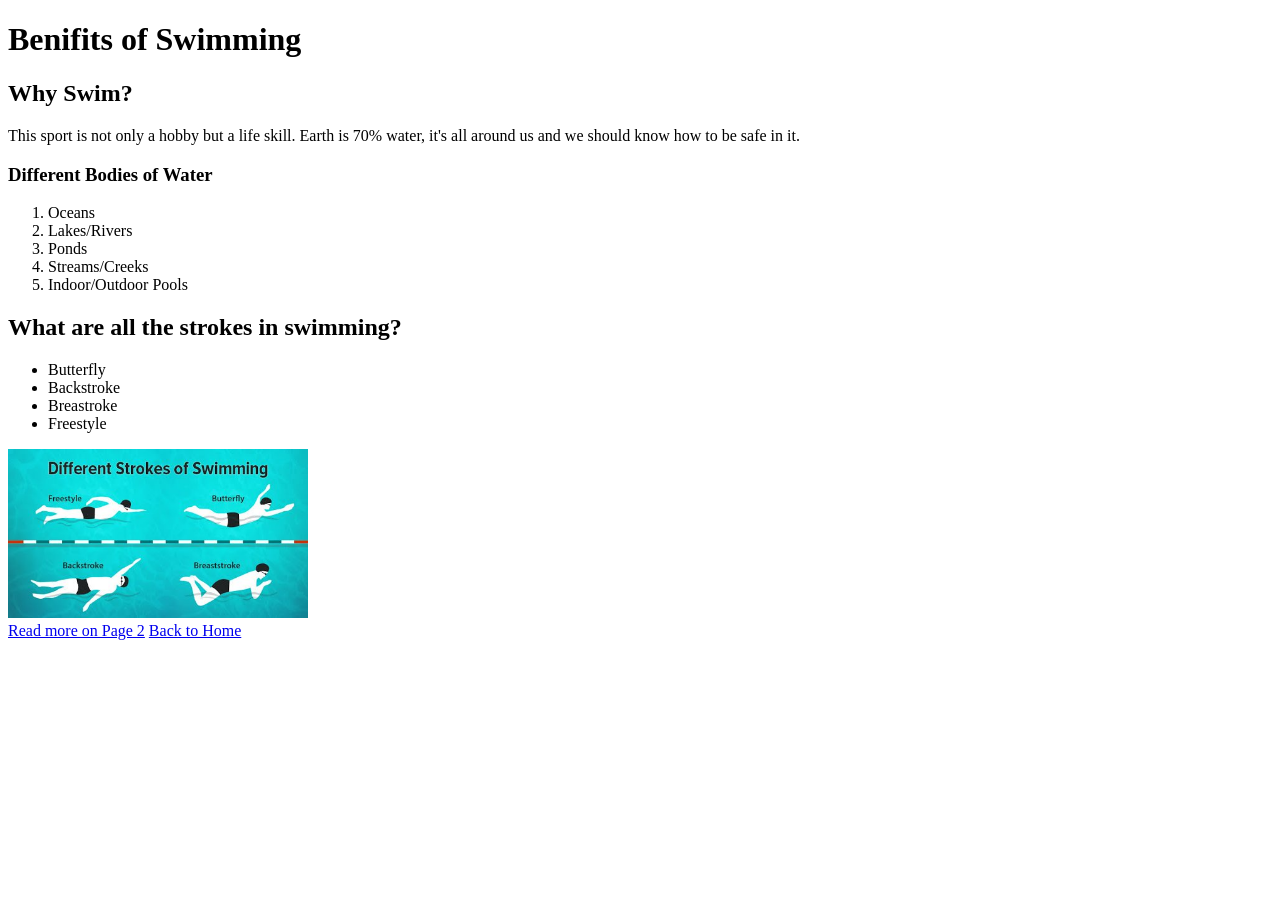
==== index.html @ becb343f "First Draft" ====
<!DOCTYPE html>
<html>
  <head> 
    <title>Improve Your Swimming </title> 
  </head>

<body>
    <header>
        <h1>Benifits of Swimming</h1>
    </header>
   
    <main>
        <section>
        <h2> Why Swim?</h2>
            <!--Intro to the page-->
            <p> This sport is not only a hobby but a life skill. 
                Earth is 70% water, it's all around us and we should 
                know how to be safe in it. </p>
    
            <h3>Different Bodies of Water</h3>
                <ol>
                    <li>Oceans</li>
                    <li>Lakes/Rivers</li>
                    <li>Ponds</li>
                    <li>Streams/Creeks</li>
                    <li>Indoor/Outdoor Pools</li>
                </ol>
        </section>

        <section>
        <!--First Subtopic-->
        <h2>What are all the strokes in swimming?</h2>
            <ul>
                <li>Butterfly</li>
                <li>Backstroke</li>
                <li>Breastroke</li>
                <li>Freestyle</li>
            </ul>
            <img src="images/different-swim-strokes.jpg" alt="swim strokes" width="300">
        </section>
    <footer>
        <a href="page2.html">Read more on Page 2</a>
        <a href="index.html">Back to Home</a>
    </footer>
</body>
</html>
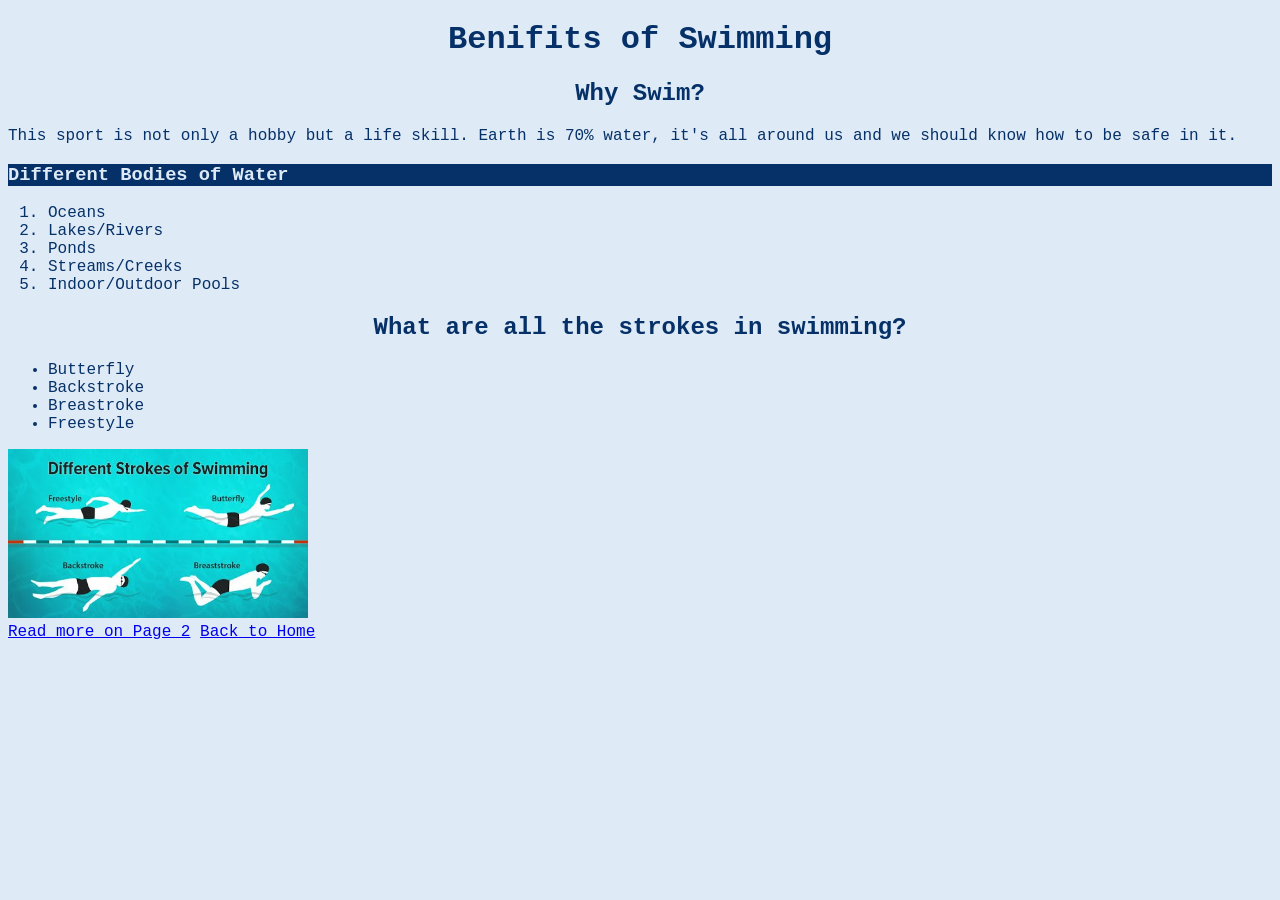
==== commit f048ff9b: "Added classes and ID codes" ====
--- a/index.html
+++ b/index.html
@@ -2,6 +2,9 @@
 <html>
   <head> 
     <title>Improve Your Swimming </title> 
+
+    <!-- Link to the stylesheet called style.css -->
+    <link rel="stylesheet" href="./css/style.css" />
   </head>
 
 <body>
@@ -17,7 +20,7 @@
                 Earth is 70% water, it's all around us and we should 
                 know how to be safe in it. </p>
     
-            <h3>Different Bodies of Water</h3>
+            <h3 class = "highlight">Different Bodies of Water</h3>
                 <ol>
                     <li>Oceans</li>
                     <li>Lakes/Rivers</li>
--- a/css/style.css
+++ b/css/style.css
@@ -0,0 +1,18 @@
+body {
+    background-color: #deebf7;
+    font-family: 'Courier New', Courier, monospace;
+    color: #063068 ;
+}
+
+h1, h2{
+    text-align: center;
+}
+
+p {
+    font-size: 16px;
+}
+
+.highlight {
+    background-color: #063068;
+    color: #deebf7;
+}
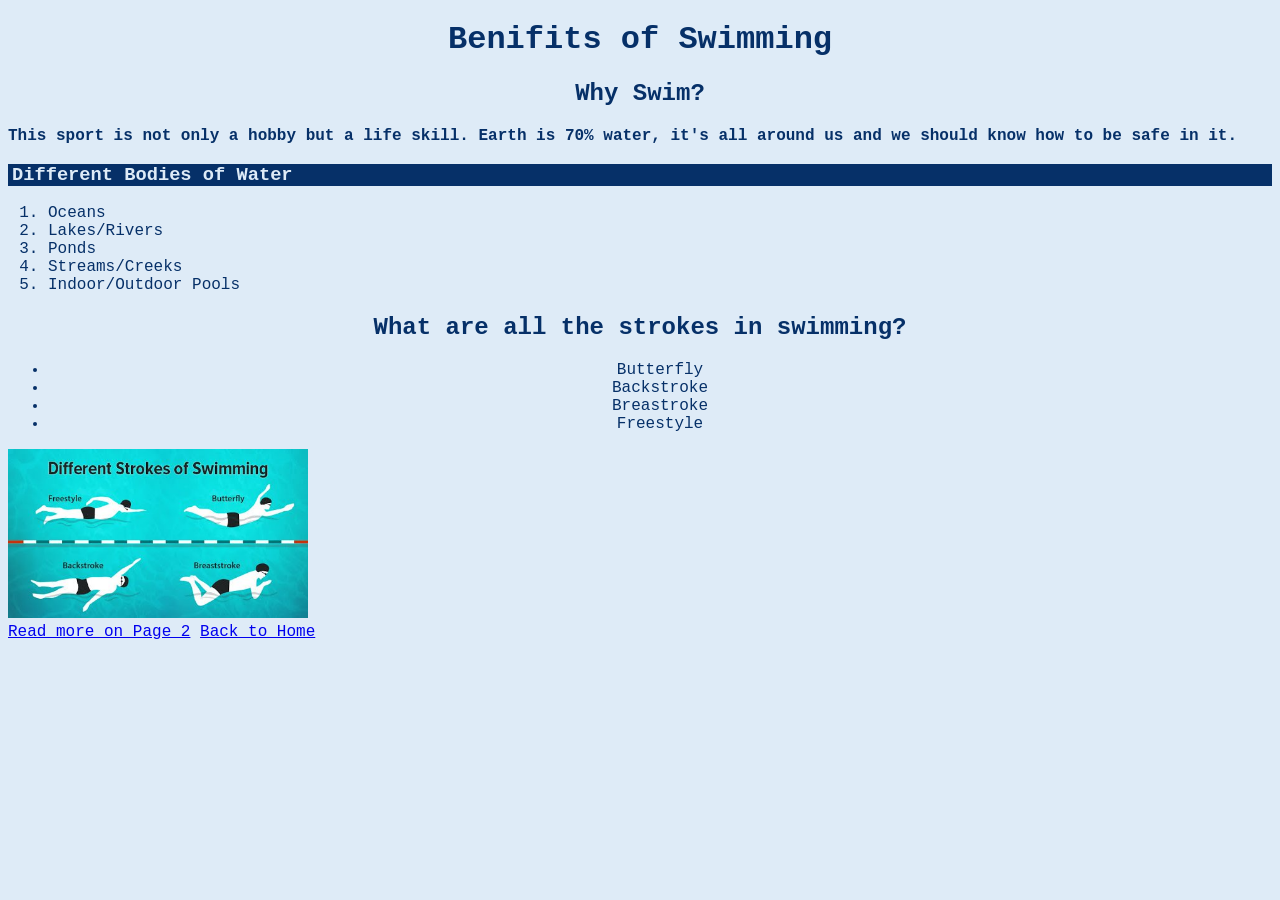
==== commit d1b28d27: "Added styles for main page layout and Flexbox" ====
--- a/index.html
+++ b/index.html
@@ -16,7 +16,7 @@
         <section>
         <h2> Why Swim?</h2>
             <!--Intro to the page-->
-            <p> This sport is not only a hobby but a life skill. 
+            <p id="intro-paragraph"> This sport is not only a hobby but a life skill. 
                 Earth is 70% water, it's all around us and we should 
                 know how to be safe in it. </p>
     
@@ -33,7 +33,7 @@
         <section>
         <!--First Subtopic-->
         <h2>What are all the strokes in swimming?</h2>
-            <ul>
+            <ul class = "center">
                 <li>Butterfly</li>
                 <li>Backstroke</li>
                 <li>Breastroke</li>
--- a/css/style.css
+++ b/css/style.css
@@ -4,7 +4,7 @@
     color: #063068 ;
 }
 
-h1, h2{
+h1, h2 {
     text-align: center;
 }
 
@@ -15,4 +15,24 @@
 .highlight {
     background-color: #063068;
     color: #deebf7;
+    padding: 0 4px;
 }
+
+.center {
+    text-align: center;
+}
+
+#intro-paragraph {
+    font-weight: bold;
+}
+
+#explain {
+    font-weight: bold;
+    font-style: italic;
+}
+
+#free_explained {
+    display: flex;
+    gap: 20px;
+}
+
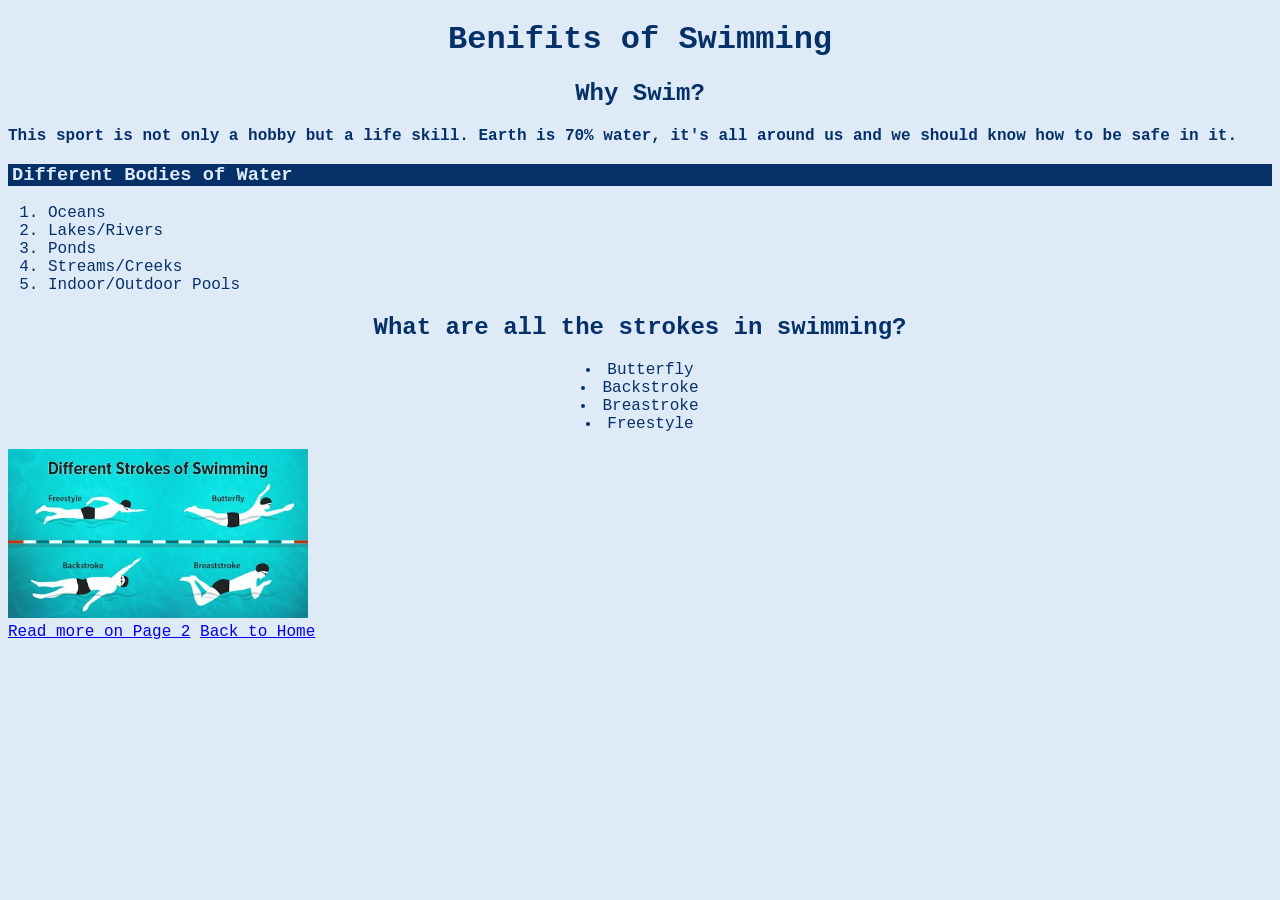
==== commit d5aa4737: "Added Media Query" ====
--- a/index.html
+++ b/index.html
@@ -39,7 +39,7 @@
                 <li>Breastroke</li>
                 <li>Freestyle</li>
             </ul>
-            <img src="images/different-swim-strokes.jpg" alt="swim strokes" width="300">
+            <img src="images/different-swim-strokes.jpg" alt="visual aid for the four swim strokes" width="300">
         </section>
     <footer>
         <a href="page2.html">Read more on Page 2</a>
--- a/css/style.css
+++ b/css/style.css
@@ -20,6 +20,8 @@
 
 .center {
     text-align: center;
+    list-style-position: inside;
+    padding-left: 0;
 }
 
 #intro-paragraph {
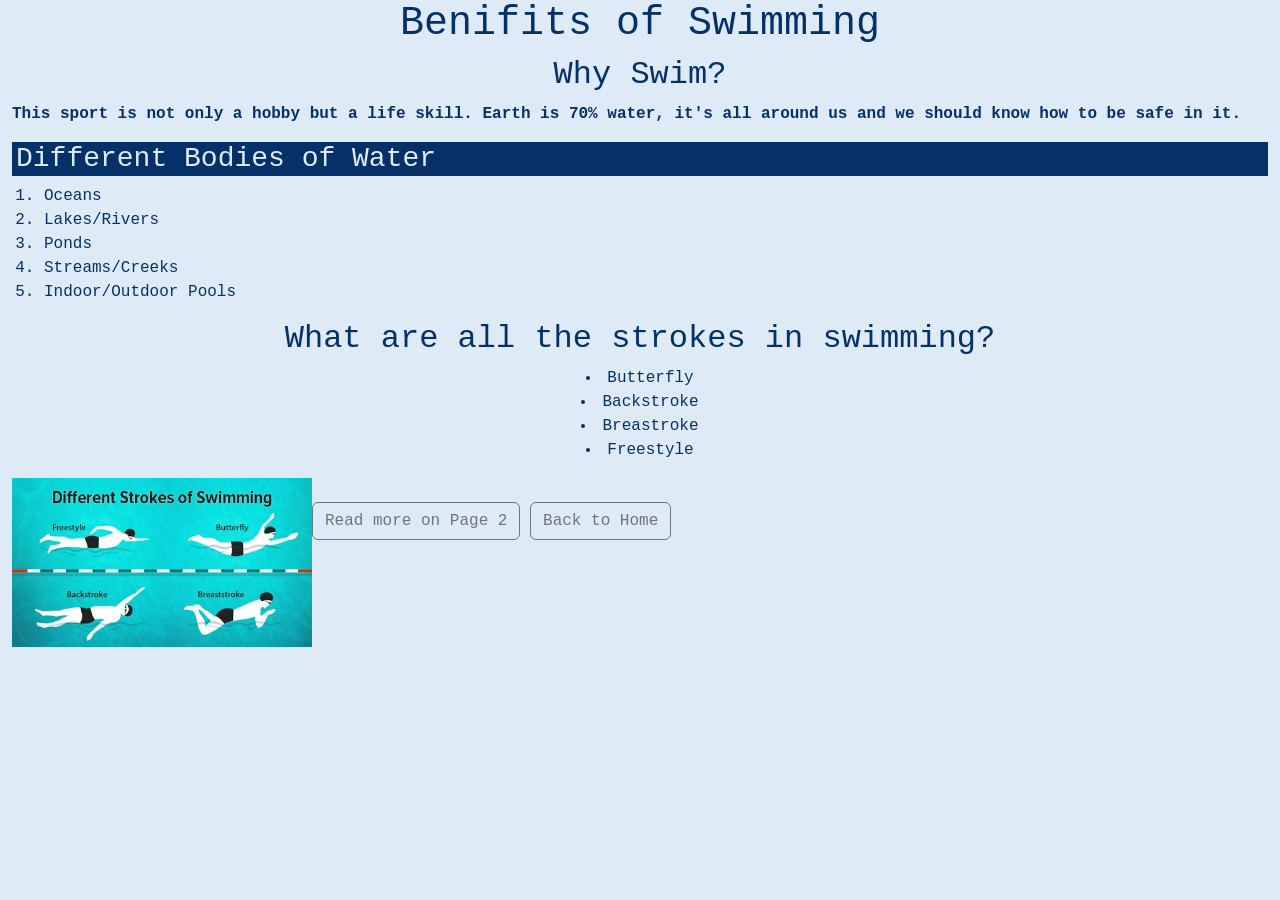
==== commit 2d64e3a9: "Added one more Bootstrap code" ====
--- a/index.html
+++ b/index.html
@@ -2,12 +2,16 @@
 <html>
   <head> 
     <title>Improve Your Swimming </title> 
-
+    <!-- Link to Bootstrap -->
+    <link href="https://cdn.jsdelivr.net/npm/bootstrap@5.3.3/dist/css/bootstrap.min.css" 
+  rel="stylesheet" integrity="sha384-QWTKZyjpPEjISv5WaRU9OFeRpok6YctnYmDr5pNlyT2bRjXh0JMhjY6hW+ALEwIH" 
+  crossorigin="anonymous">
     <!-- Link to the stylesheet called style.css -->
     <link rel="stylesheet" href="./css/style.css" />
   </head>
 
 <body>
+    <div class = "container-fluid">
     <header>
         <h1>Benifits of Swimming</h1>
     </header>
@@ -39,11 +43,14 @@
                 <li>Breastroke</li>
                 <li>Freestyle</li>
             </ul>
-            <img src="images/different-swim-strokes.jpg" alt="visual aid for the four swim strokes" width="300">
+            <div class="float-start">
+                <img src="images/different-swim-strokes.jpg" alt="visual aid for the four swim strokes" width="300">
+            </div><br>
         </section>
     <footer>
-        <a href="page2.html">Read more on Page 2</a>
-        <a href="index.html">Back to Home</a>
+        <a href="page2.html" class="btn btn-outline-secondary">Read more on Page 2</a>
+        <a href="index.html" class="btn btn-outline-secondary">Back to Home</a>
     </footer>
+    </div>
 </body>
 </html>
--- a/css/style.css
+++ b/css/style.css
@@ -24,6 +24,20 @@
     padding-left: 0;
 }
 
+.flex-container {
+    display: flex;
+    flex-wrap: nowrap;
+    gap: 20px;
+}
+
+.flex-container > div {
+    width: 100px;
+    margin: 10px;
+    text-align: center;
+    line-height: 75px;
+    font-size: 30px;
+}
+
 #intro-paragraph {
     font-weight: bold;
 }
@@ -33,8 +47,18 @@
     font-style: italic;
 }
 
-#free_explained {
-    display: flex;
-    gap: 20px;
+
+
+@media (max-width: 600px) {
+    body {
+        font-size: 16px;
+    }
+    .flex-container {
+        flex-direction: column;
+        align-items: center;
+    }
 }
 
+.btn-outline-* {
+    
+}
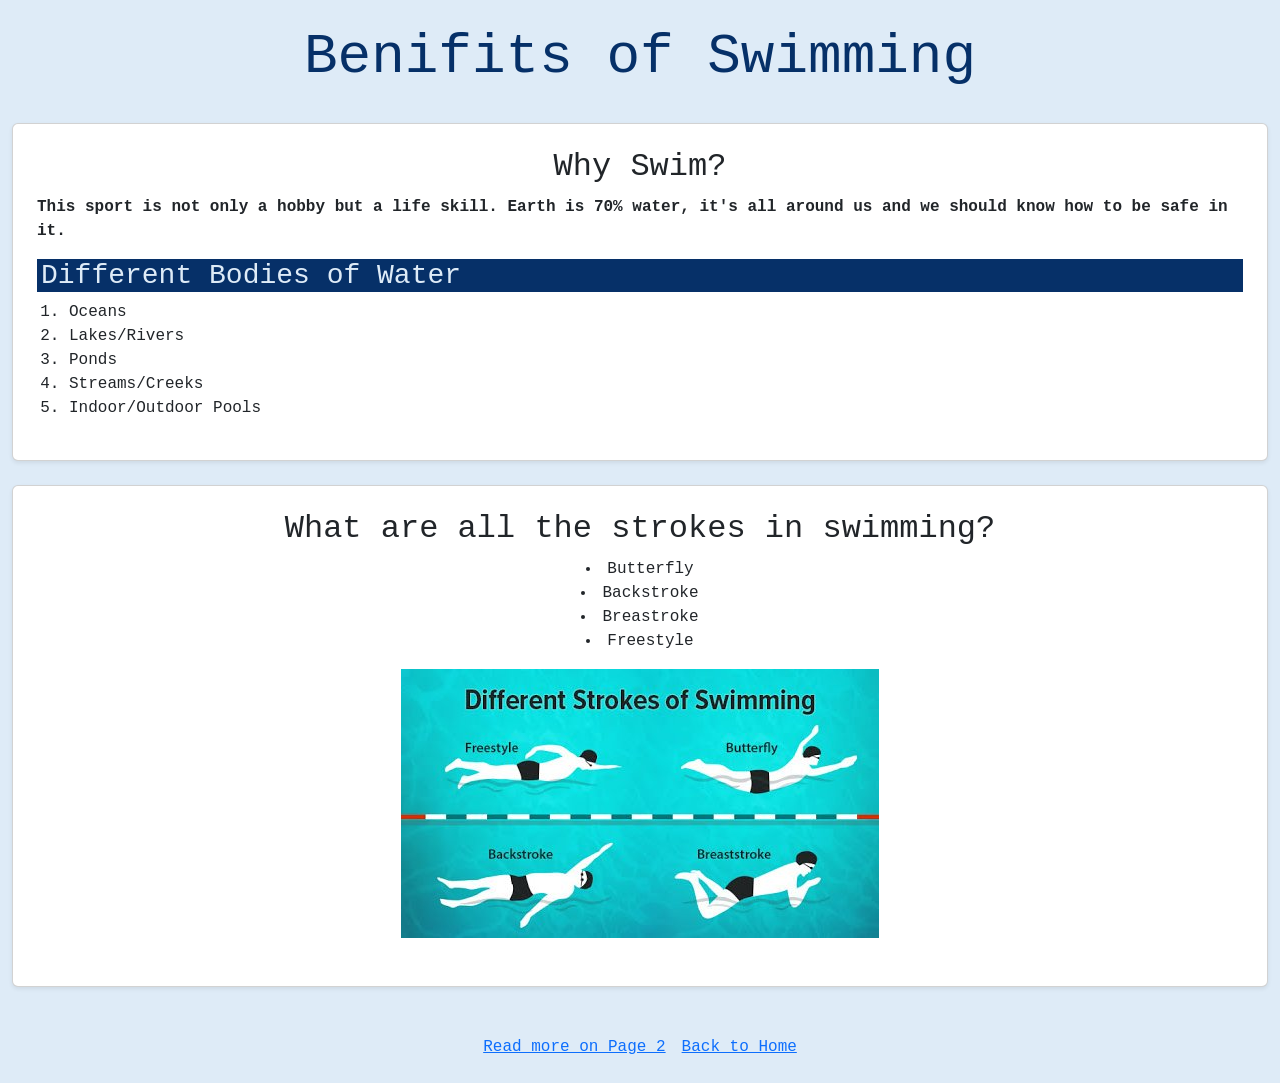
==== commit 9975074d: "Polished Images" ====
--- a/index.html
+++ b/index.html
@@ -12,12 +12,12 @@
 
 <body>
     <div class = "container-fluid">
-    <header>
-        <h1>Benifits of Swimming</h1>
+    <header class = "text-center py-4">
+        <h1 class = "display-4">Benifits of Swimming</h1>
     </header>
    
     <main>
-        <section>
+        <section class = "card p-4 shadow-sm mb-4">
         <h2> Why Swim?</h2>
             <!--Intro to the page-->
             <p id="intro-paragraph"> This sport is not only a hobby but a life skill. 
@@ -34,7 +34,7 @@
                 </ol>
         </section>
 
-        <section>
+        <section class = "card p-4 shadow-sm mb-4">
         <!--First Subtopic-->
         <h2>What are all the strokes in swimming?</h2>
             <ul class = "center">
@@ -44,13 +44,18 @@
                 <li>Freestyle</li>
             </ul>
             <div class="float-start">
-                <img src="images/different-swim-strokes.jpg" alt="visual aid for the four swim strokes" width="300">
+                <img src="images/different-swim-strokes.jpg" 
+                alt="visual aid for the four swim strokes" 
+                class = "img-fluid d-block mx-auto 
+                width="300">
             </div><br>
         </section>
-    <footer>
-        <a href="page2.html" class="btn btn-outline-secondary">Read more on Page 2</a>
-        <a href="index.html" class="btn btn-outline-secondary">Back to Home</a>
+    <footer class = "text-center mt-5 pb-4">
+        <div class = "d-flex justify-content-center gap-3">
+            <!--Navigation Link-->
+            <a href="page2.html" class = "btn-outline-secondary">Read more on Page 2</a>
+            <a href="index.html" class = "btn-outline-primary">Back to Home</a>    
+        </div>
     </footer>
-    </div>
 </body>
 </html>
--- a/css/style.css
+++ b/css/style.css
@@ -10,6 +10,10 @@
 
 p {
     font-size: 16px;
+}
+
+footer {
+    margin-top: 40px
 }
 
 .highlight {
@@ -26,8 +30,9 @@
 
 .flex-container {
     display: flex;
-    flex-wrap: nowrap;
+    flex-wrap: wrap;
     gap: 20px;
+    justify-content: center;
 }
 
 .flex-container > div {
@@ -58,7 +63,3 @@
         align-items: center;
     }
 }
-
-.btn-outline-* {
-    
-}
